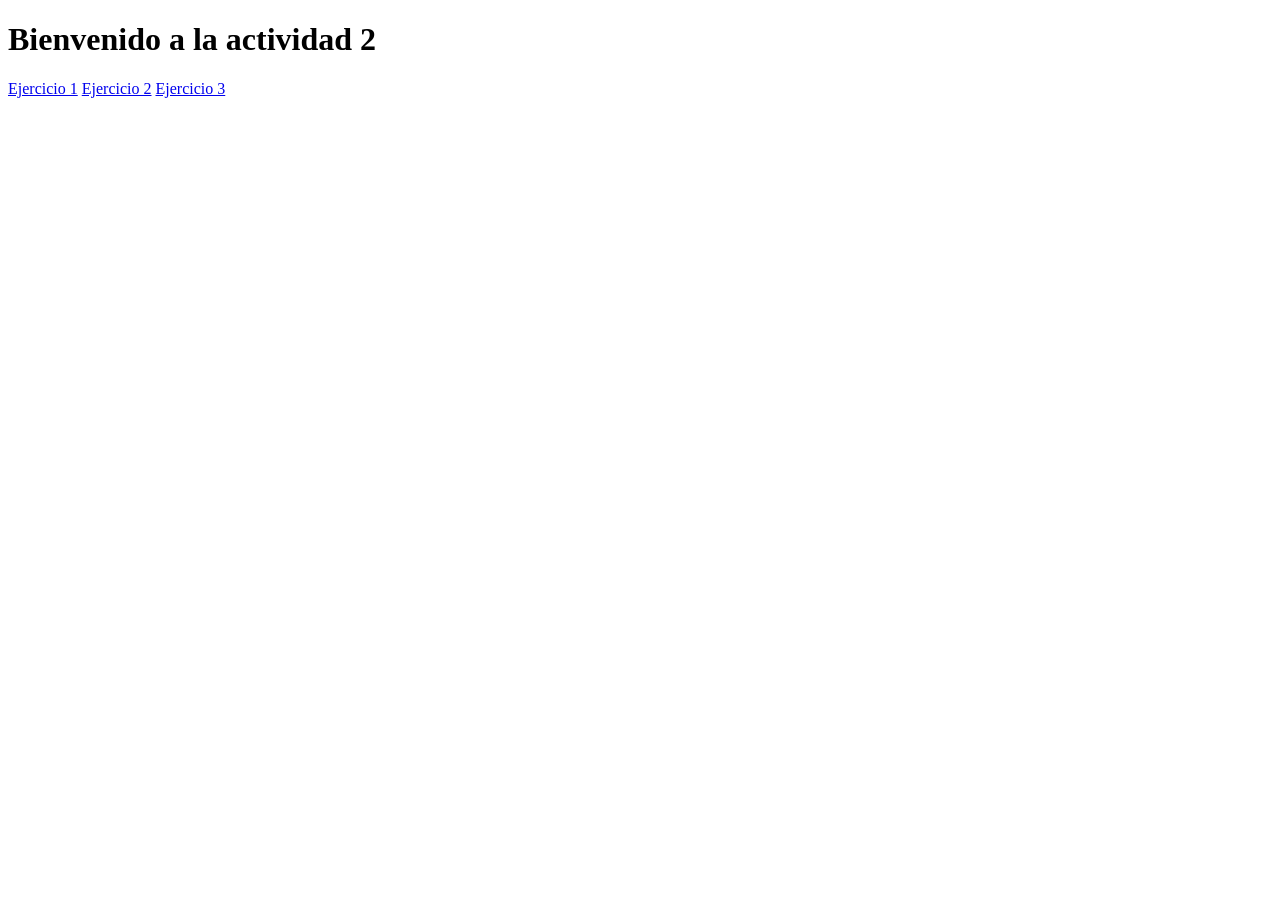
==== index.html @ 5f3dfd47 "Primera versión de la web" ====
<!DOCTYPE html>

<html>
    <head>
        <title>Actividad 2</title>
        <meta charset="UTF-8">
    </head>

    <main>
        <h1>Bienvenido a la actividad 2</h1>

        <a href="Ejercicio 1.html">Ejercicio 1</a>
        <a href="Ejercicio 2.html">Ejercicio 2</a>
        <a href="Ejercicio 3.html">Ejercicio 3</a>
    </main>

</html>
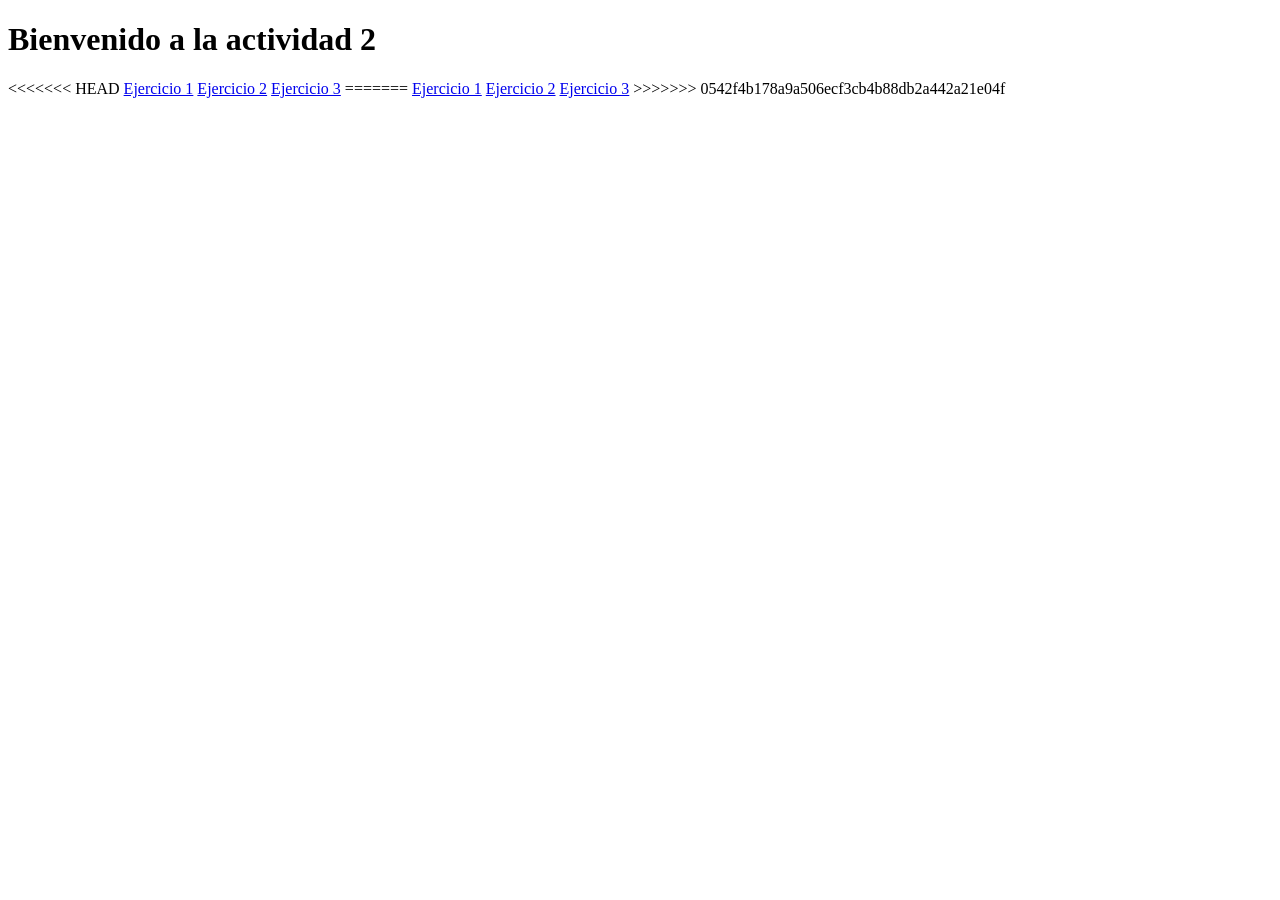
==== commit dfad5fb7: "Resolver conflictos de merge" ====
--- a/index.html
+++ b/index.html
@@ -9,9 +9,15 @@
     <main>
         <h1>Bienvenido a la actividad 2</h1>
 
+<<<<<<< HEAD
+        <a href="Ejercicio_1.html">Ejercicio 1</a>
+        <a href="Ejercicio_2.html">Ejercicio 2</a>
+        <a href="Ejercicio_3.html">Ejercicio 3</a>
+=======
         <a href="Ejercicio 1.html">Ejercicio 1</a>
         <a href="Ejercicio 2.html">Ejercicio 2</a>
         <a href="Ejercicio 3.html">Ejercicio 3</a>
+>>>>>>> 0542f4b178a9a506ecf3cb4b88db2a442a21e04f
     </main>
 
 </html>
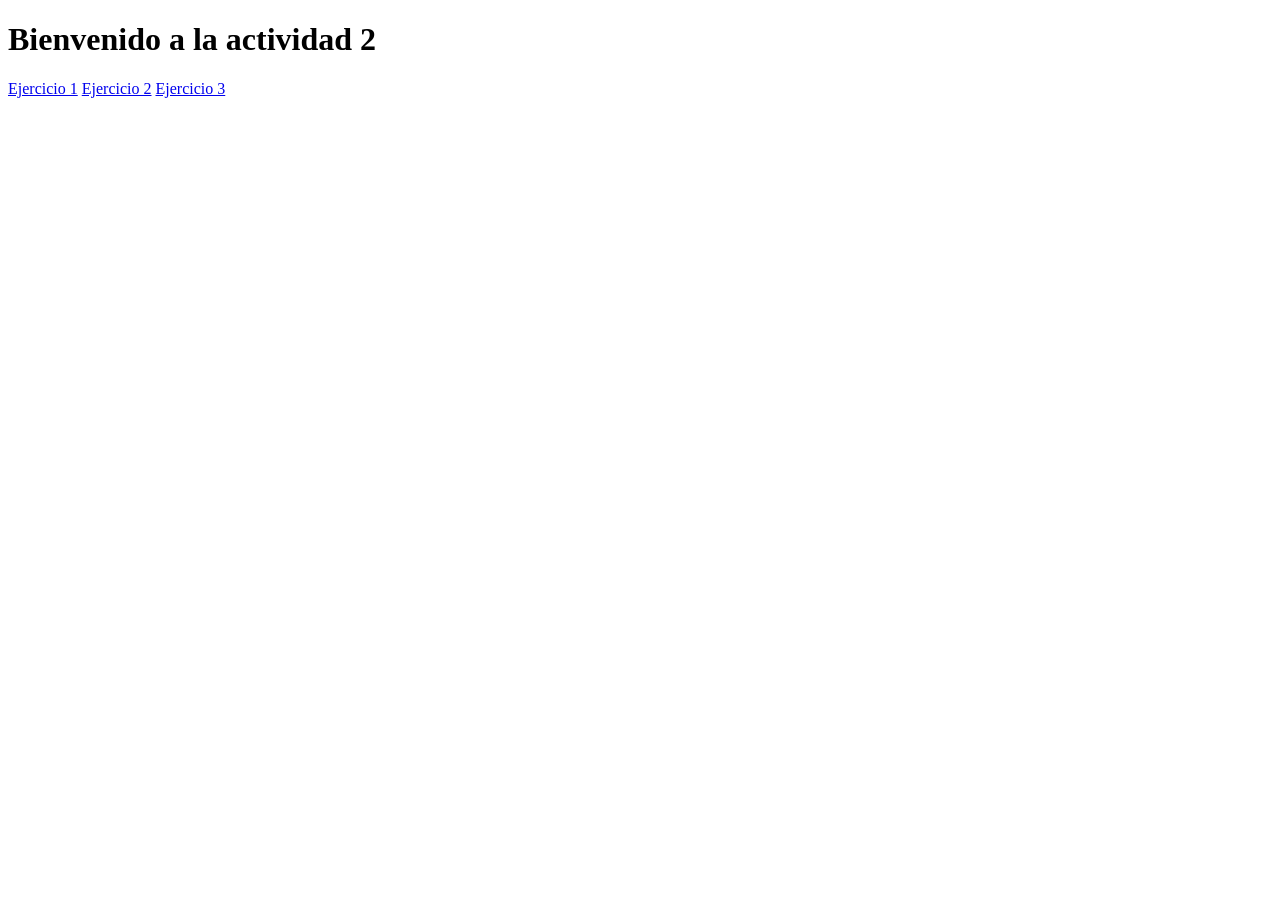
==== commit c8526100: "Primera versión de la web" ====
--- a/index.html
+++ b/index.html
@@ -6,18 +6,14 @@
         <meta charset="UTF-8">
     </head>
 
-    <main>
+    <body>
+        <main>
         <h1>Bienvenido a la actividad 2</h1>
 
-<<<<<<< HEAD
         <a href="Ejercicio_1.html">Ejercicio 1</a>
         <a href="Ejercicio_2.html">Ejercicio 2</a>
         <a href="Ejercicio_3.html">Ejercicio 3</a>
-=======
-        <a href="Ejercicio 1.html">Ejercicio 1</a>
-        <a href="Ejercicio 2.html">Ejercicio 2</a>
-        <a href="Ejercicio 3.html">Ejercicio 3</a>
->>>>>>> 0542f4b178a9a506ecf3cb4b88db2a442a21e04f
     </main>
+    </body>
 
 </html>
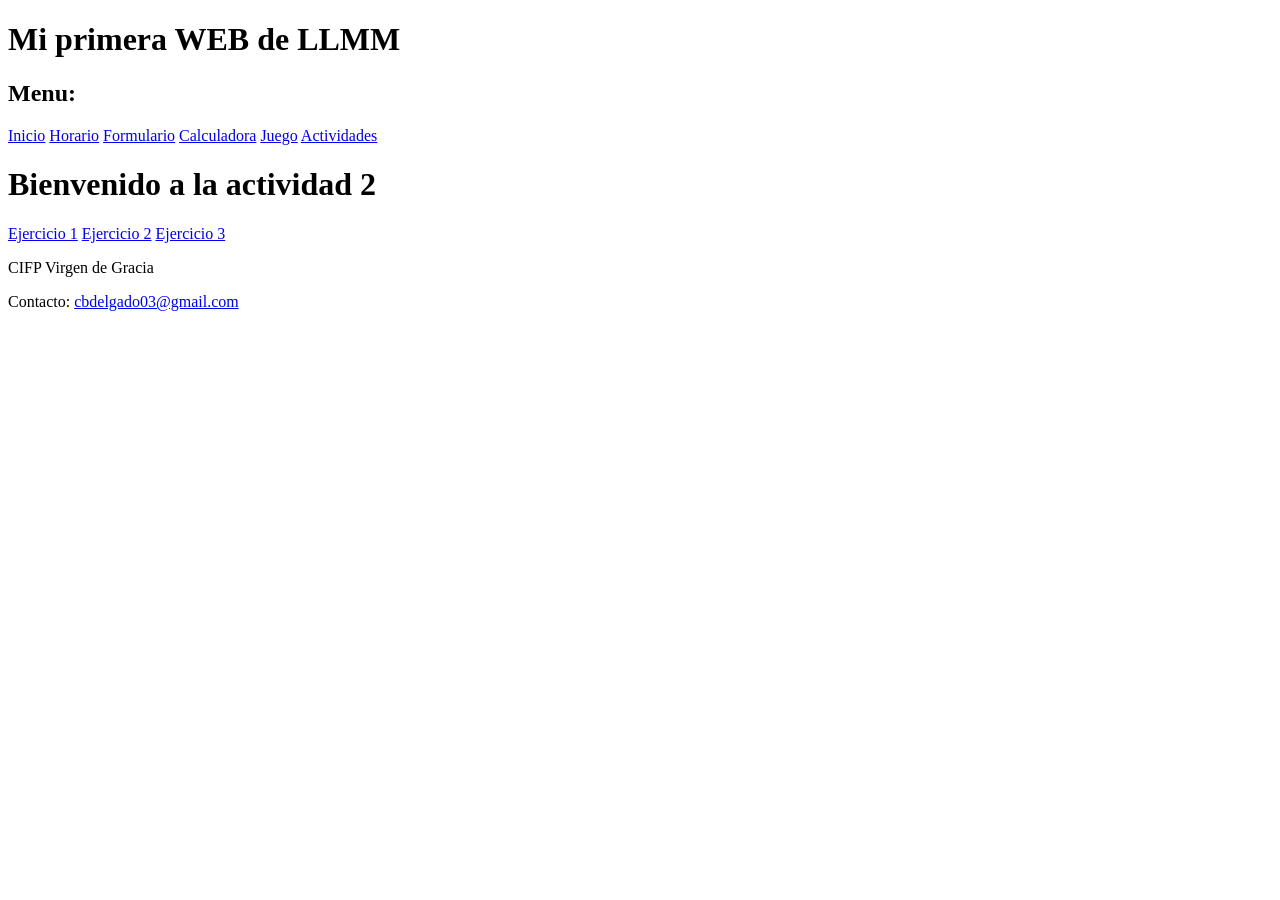
==== commit e3eba2f7: "actualizado a última versión Co-authored-by: Copilot <223556219+Copilot@users.noreply.github.com>" ====
--- a/index.html
+++ b/index.html
@@ -4,16 +4,37 @@
     <head>
         <title>Actividad 2</title>
         <meta charset="UTF-8">
+        <link rel="stylesheet" href="../css/style.css">
     </head>
 
     <body>
+        <header>
+			<h1>Mi primera WEB de LLMM</h1>
+                <h2>Menu:</h2>
+                <nav>
+                    <a href="../index.html">Inicio</a>
+                    <a href="../horario.html">Horario</a>
+                    <a href="../formulario.html">Formulario</a>
+                    <a href="../calculadora.html">Calculadora</a>
+                    <a href="../piedra, papel o tijera.html">Juego</a>
+                    <a href="../actividades.html">Actividades</a>
+                </nav>
+		</header>
+
         <main>
-        <h1>Bienvenido a la actividad 2</h1>
+            <h1>Bienvenido a la actividad 2</h1>
+            <a href="Ejercicio_1.html">Ejercicio 1</a>
+            <a href="Ejercicio_2.html">Ejercicio 2</a>
+            <a href="Ejercicio_3.html">Ejercicio 3</a>
+        </main>
 
-        <a href="Ejercicio_1.html">Ejercicio 1</a>
-        <a href="Ejercicio_2.html">Ejercicio 2</a>
-        <a href="Ejercicio_3.html">Ejercicio 3</a>
-    </main>
+        <footer>
+            <p>CIFP Virgen de Gracia</p>
+            <p>
+                Contacto:
+                <a href="cbdelgado03@gmail.com">cbdelgado03@gmail.com</a>
+            </p>
+        </footer>
     </body>
 
 </html>
